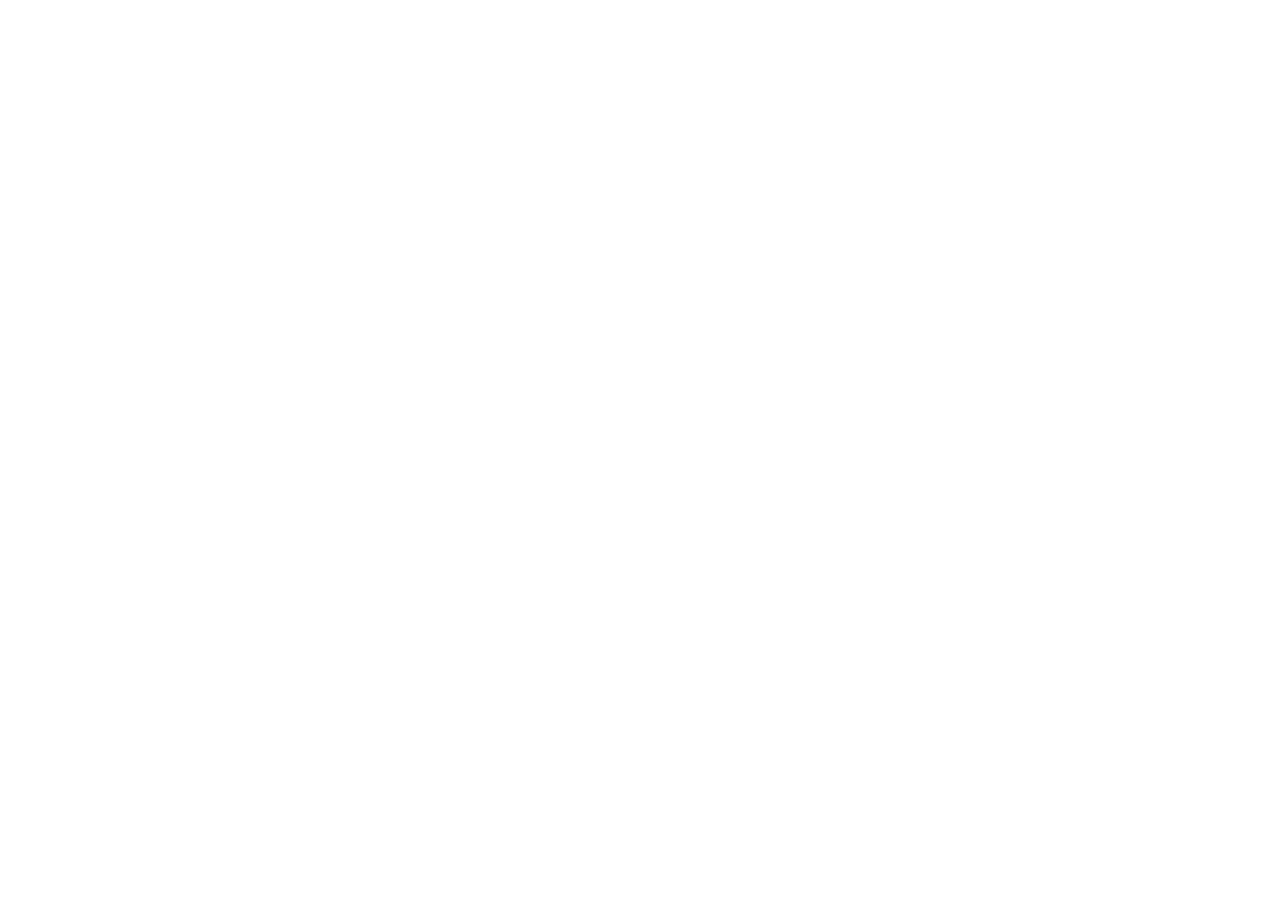
==== index.html @ db620d2b "FEAT:js" ====
<!DOCTYPE html>
<html lang="en">
<head>
    <meta charset="UTF-8">
    <meta http-equiv="X-UA-Compatible" content="IE=edge">
    <meta name="viewport" content="width=device-width, initial-scale=1.0">
    <title>Document</title>
    <script src="./javascript/app.js"></script>
</head>
<body>
    
</body>
</html>
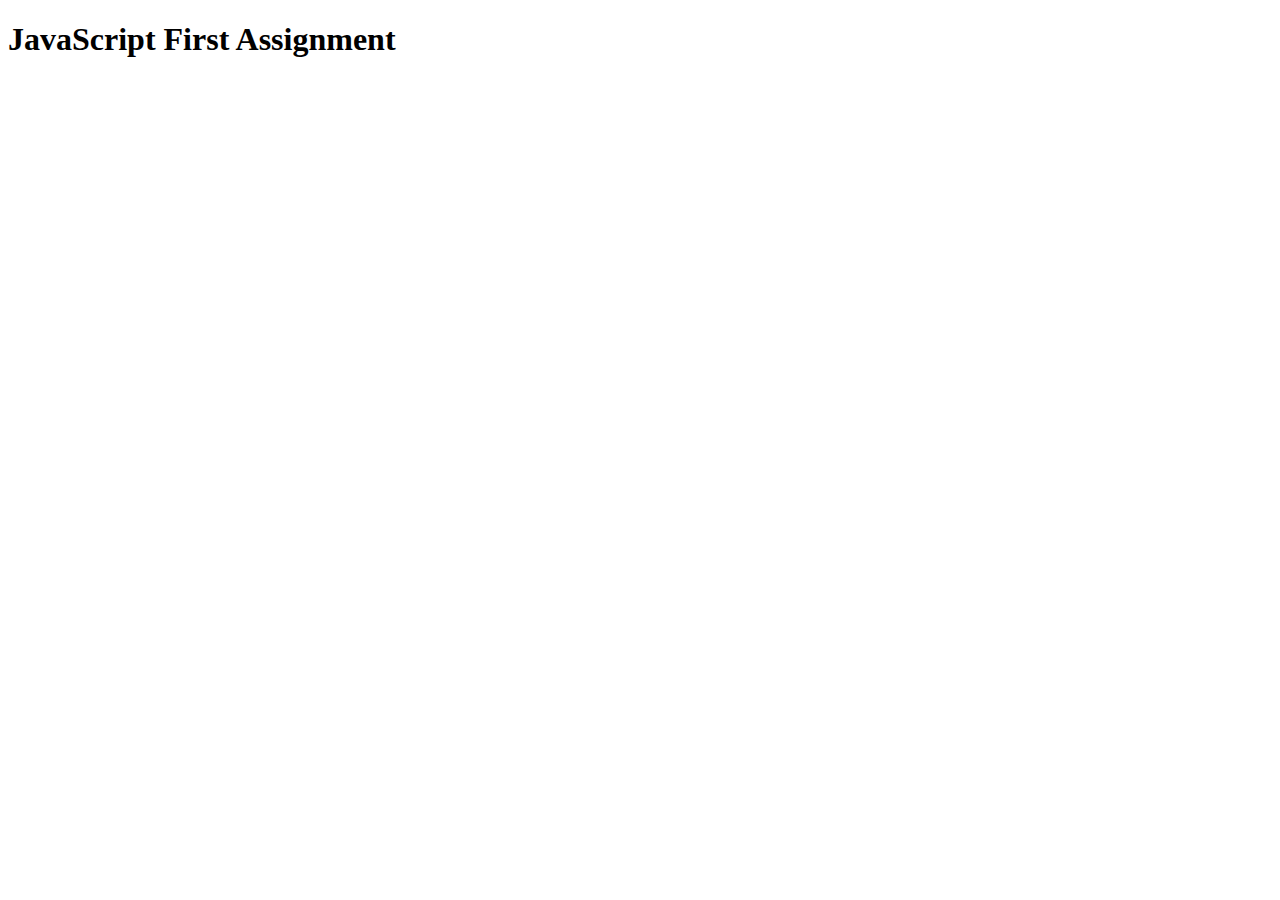
==== commit 20706f19: "newchanges" ====
--- a/index.html
+++ b/index.html
@@ -4,10 +4,14 @@
     <meta charset="UTF-8">
     <meta http-equiv="X-UA-Compatible" content="IE=edge">
     <meta name="viewport" content="width=device-width, initial-scale=1.0">
-    <title>Document</title>
-    <script src="./javascript/app.js"></script>
+    <title>JS</title>
+    <link rel="stylesheet" href="./style/style.css">
+   
 </head>
 <body>
-    
+   <h1>JavaScript First Assignment</h1>
+
+
+    <script src="./javascript/app.js"></script>
 </body>
 </html>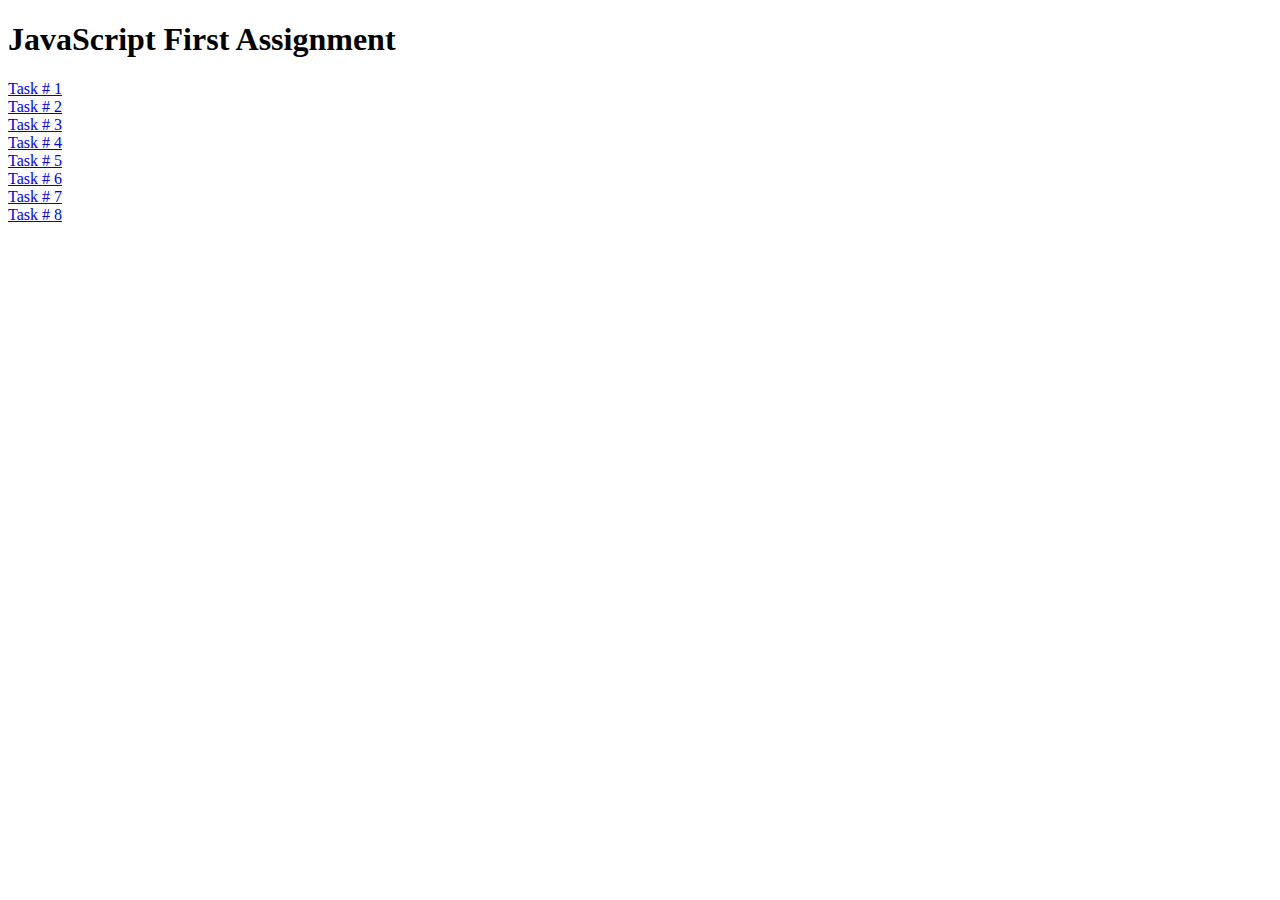
==== commit 6bef2f60: "FEAT:tasks" ====
--- a/index.html
+++ b/index.html
@@ -1,17 +1,30 @@
 <!DOCTYPE html>
 <html lang="en">
+
 <head>
     <meta charset="UTF-8">
     <meta http-equiv="X-UA-Compatible" content="IE=edge">
     <meta name="viewport" content="width=device-width, initial-scale=1.0">
     <title>JS</title>
-    <link rel="stylesheet" href="./style/style.css">
    
+
 </head>
+
 <body>
-   <h1>JavaScript First Assignment</h1>
+    <h1>JavaScript First Assignment</h1>
 
+    <a href="./tasks/as1.html">Task # 1</a> <br>
+    <a href="./tasks/as2.html">Task # 2</a><br>
+    <a href="./tasks/as3.html">Task # 3</a><br>
+    <a href="./tasks/as4.html">Task # 4</a><br>
+    <a href="./tasks/as5.html">Task # 5</a><br>
+    <a href="./tasks/as6.html">Task # 6</a><br>
+    <a href="./tasks/as7.html">Task # 7</a><br>
+    <a href="./tasks/as8.html">Task # 8</a><br>
 
-    <script src="./javascript/app.js"></script>
+    <!-- <script src="./javascript/task2.js"></script>
+    -->
+   
 </body>
+
 </html>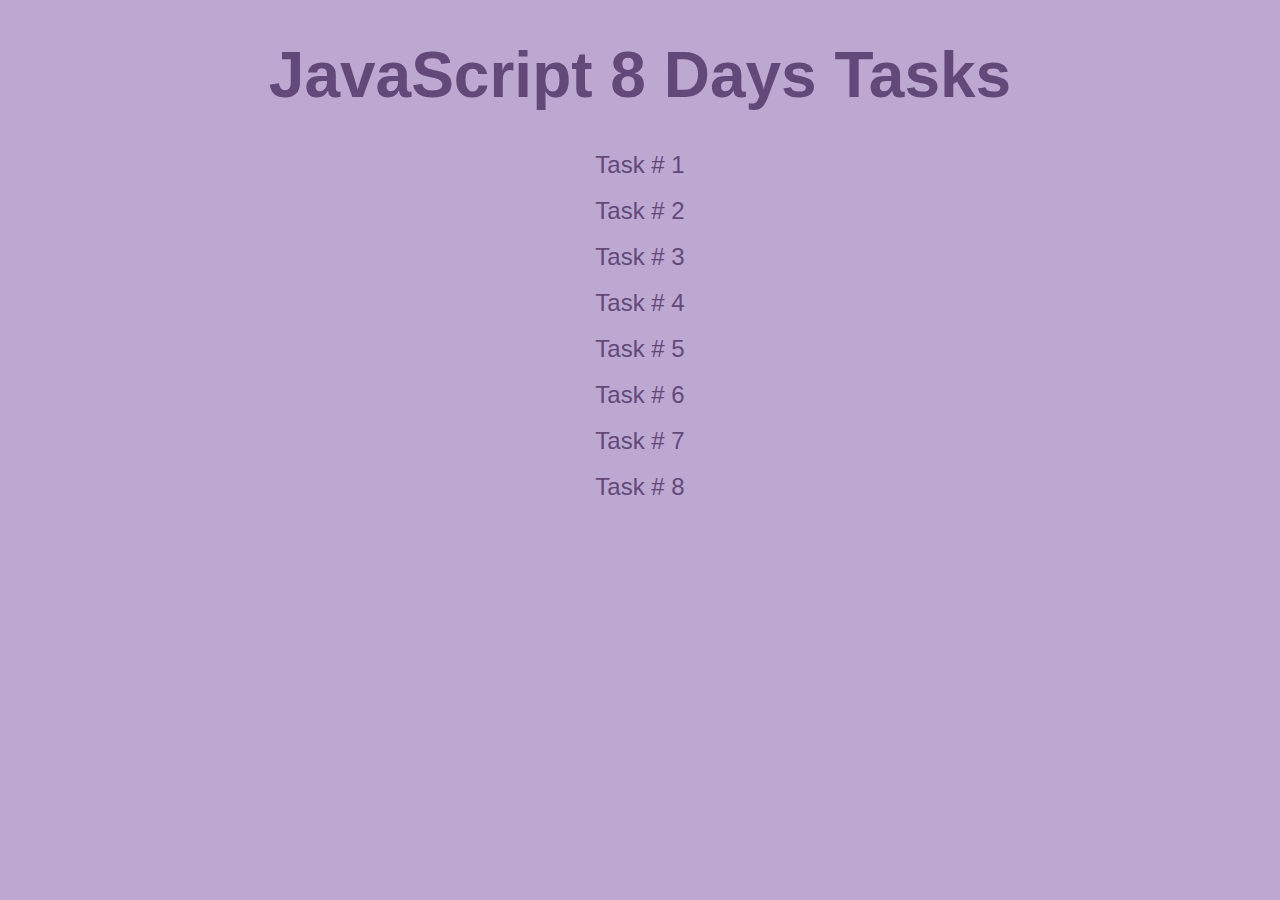
==== commit ad6cf29f: "FEAT:styling" ====
--- a/index.html
+++ b/index.html
@@ -6,25 +6,20 @@
     <meta http-equiv="X-UA-Compatible" content="IE=edge">
     <meta name="viewport" content="width=device-width, initial-scale=1.0">
     <title>JS</title>
-   
-
+    <link rel="stylesheet" href="./Styling/style.css">
 </head>
 
 <body>
-    <h1>JavaScript First Assignment</h1>
+    <h1>JavaScript 8 Days Tasks</h1>
 
-    <a href="./tasks/as1.html">Task # 1</a> <br>
+    <a href="./tasks/as1.html">Task # 1</a><br>
     <a href="./tasks/as2.html">Task # 2</a><br>
     <a href="./tasks/as3.html">Task # 3</a><br>
     <a href="./tasks/as4.html">Task # 4</a><br>
     <a href="./tasks/as5.html">Task # 5</a><br>
     <a href="./tasks/as6.html">Task # 6</a><br>
     <a href="./tasks/as7.html">Task # 7</a><br>
-    <a href="./tasks/as8.html">Task # 8</a><br>
-
-    <!-- <script src="./javascript/task2.js"></script>
-    -->
-   
+    <a href="./tasks/as8.html">Task # 8</a><br> 
 </body>
 
 </html>--- a/Styling/style.css
+++ b/Styling/style.css
@@ -0,0 +1,31 @@
+* {
+    margin: 0;
+    padding: 0;
+}
+
+body {
+    font-family: 'Franklin Gothic Medium', 'Arial Narrow', Arial, sans-serif;
+    display: grid;
+    justify-items: center;
+    align-items: center;
+    background-color: #bda8d1;
+    color: #634979;
+
+}
+
+h1 {
+    font-size: 400%;
+
+    
+    margin: 3%;
+}
+
+a {
+    font-size: 150%;
+    text-decoration: none;
+    color: #634979;
+}
+p{
+    font-size: 200%;
+    margin-bottom: 3%;
+}